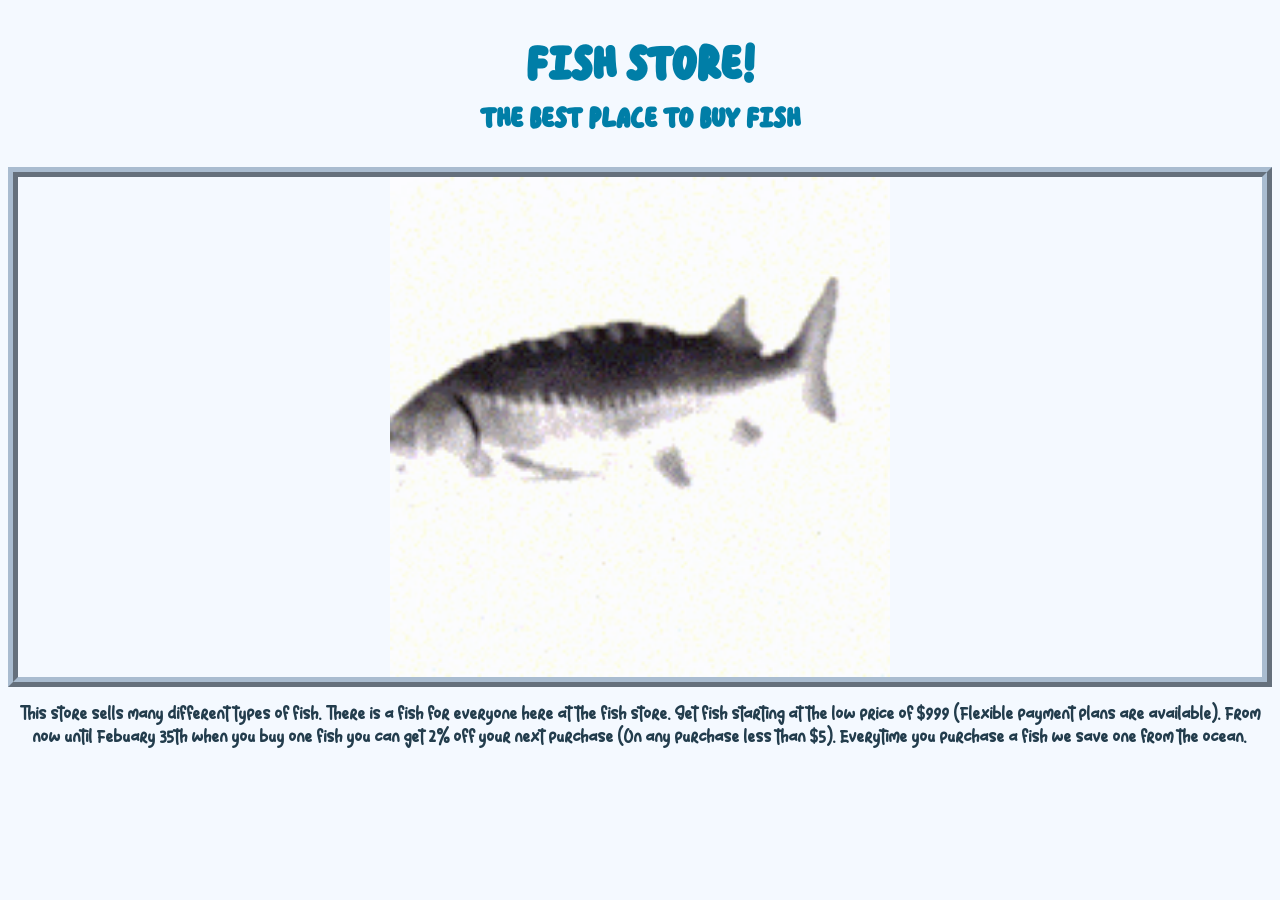
==== index.html @ 6e63a640 "Added the basic stuff" ====
<!DOCTYPE html>
<html lang="en">
<head>
    <meta charset="UTF-8">
    <meta name="viewport" content="width=device-width, initial-scale=1.0">
    <title>Fish Store</title>
    <link href="style.css" rel="stylesheet" type="text/css">
</head>
<body>
    <div class="header">
<h1>Fish store!</h1>
<h3>The best place to buy fish</h3>
</div>

<div class="fih">
<img src="fsh-spin.gif" width="500" alt="A fish spinning">
</div>

<p>This store sells many different types of fish. There is a fish for everyone here at the fish store. Get fish starting at the low price of $999 (Flexible payment plans are available). From now until Febuary 35th when you buy one fish you can get 2% off your next purchase (On any purchase less than $5). Everytime you purchase a fish we save one from the ocean.</p>

</body>
</html>
---- style.css ----
@font-face {
    font-family: fihFont;
    src: url(Shifa\ Rame.ttf);
}

@font-face {
    font-family: headerFont;
    src: url(OrangeGumdrop-PersonalUse-Regular.otf);
}

body {
    background-color: #F4F9FF;
}

.header {
    text-align: center;
    font-family: headerFont;
    color: #007EA7;
}

.header h1 {
    font-size: 50px;
    margin-bottom: 5px;
}

.header h3 {
    font-size: 30px;
    margin-top: 5px;
}

.fih {
    display: flex;
    justify-content: center;
    border-color: #A9BCD0;
    border-style: ridge;
    border-width: 10px;
}

p {
    font-family: fihFont;
    color: #233D4D;
    text-align: center;
}
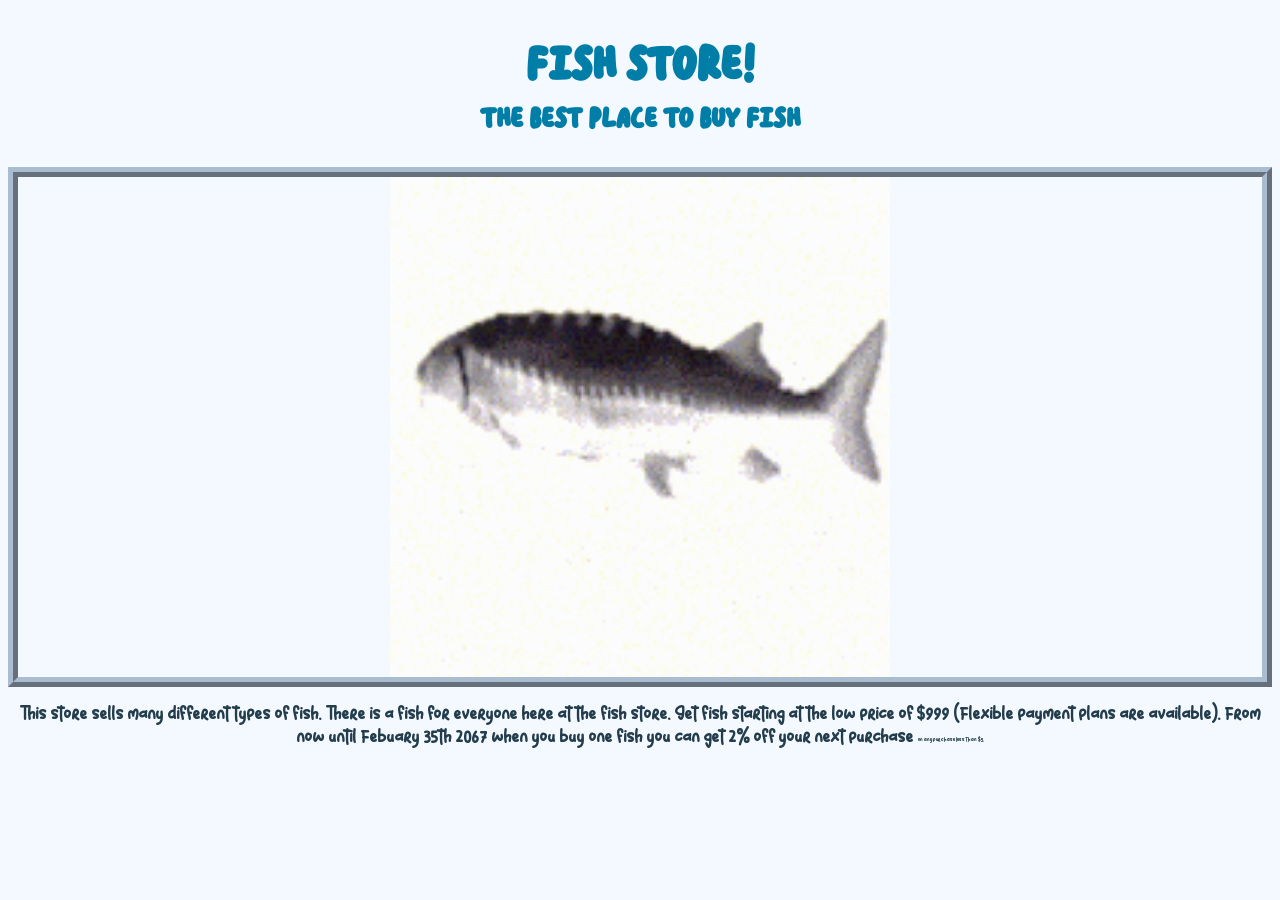
==== commit d4a26732: "Added some stuff" ====
--- a/index.html
+++ b/index.html
@@ -16,7 +16,7 @@
 <img src="fsh-spin.gif" width="500" alt="A fish spinning">
 </div>
 
-<p>This store sells many different types of fish. There is a fish for everyone here at the fish store. Get fish starting at the low price of $999 (Flexible payment plans are available). From now until Febuary 35th when you buy one fish you can get 2% off your next purchase (On any purchase less than $5). Everytime you purchase a fish we save one from the ocean.</p>
+<p>This store sells many different types of fish. There is a fish for everyone here at the fish store. Get fish starting at the low price of $999 (Flexible payment plans are available). From now until Febuary 35th 2067 when you buy one fish you can get 2% off your next purchase <span class="small"> on any purchase less than $5.</span></p>
 
 </body>
 </html>
--- a/style.css
+++ b/style.css
@@ -40,4 +40,8 @@
     font-family: fihFont;
     color: #233D4D;
     text-align: center;
+}
+
+.small {
+    font-size: 5px;
 }
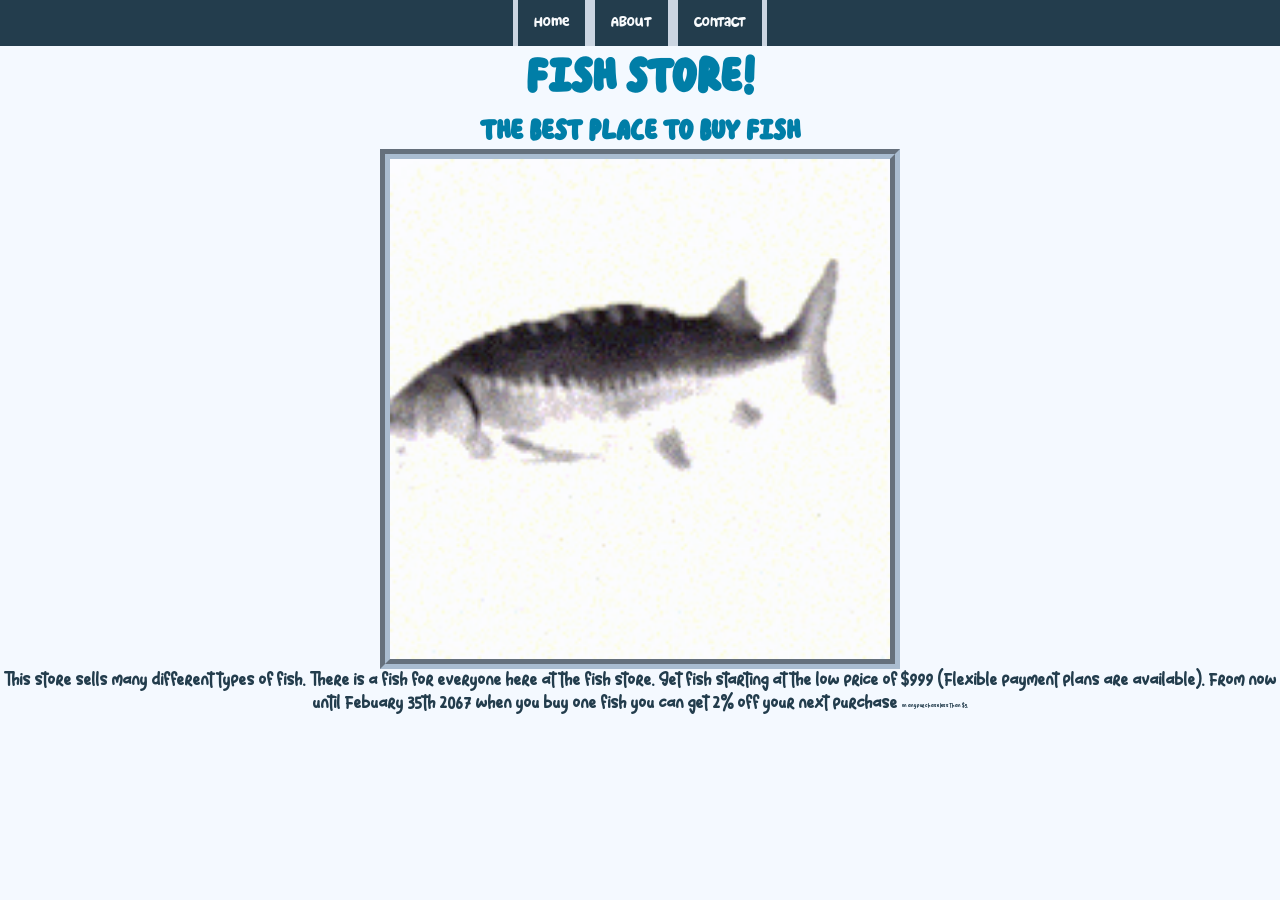
==== commit 0710e62d: "Added about page, nav bar, and more styling I got a lot done" ====
--- a/index.html
+++ b/index.html
@@ -1,22 +1,35 @@
 <!DOCTYPE html>
 <html lang="en">
+
 <head>
     <meta charset="UTF-8">
     <meta name="viewport" content="width=device-width, initial-scale=1.0">
     <title>Fish Store</title>
     <link href="style.css" rel="stylesheet" type="text/css">
 </head>
+
 <body>
+
+    <!--Nav Bar-->
+    <ul>
+        <li><a href="index.html">Home</a></li>
+        <li><a href="about.html">About</a></li>
+        <li><a href="">Contact</a></li>
+    </ul>
+    <!--End of Nav-->
+
     <div class="header">
-<h1>Fish store!</h1>
-<h3>The best place to buy fish</h3>
-</div>
+        <h1>Fish store!</h1>
+        <h3>The best place to buy fish</h3>
+    </div>
 
-<div class="fih">
-<img src="fsh-spin.gif" width="500" alt="A fish spinning">
-</div>
+    <img src="fsh-spin.gif" width="500" alt="A fish spinning">
 
-<p>This store sells many different types of fish. There is a fish for everyone here at the fish store. Get fish starting at the low price of $999 (Flexible payment plans are available). From now until Febuary 35th 2067 when you buy one fish you can get 2% off your next purchase <span class="small"> on any purchase less than $5.</span></p>
+    <p>This store sells many different types of fish. There is a fish for everyone here at the fish store. Get fish
+        starting at the low price of $999 (Flexible payment plans are available). From now until Febuary 35th 2067 when
+        you buy one fish you can get 2% off your next purchase <span class="small"> on any purchase less than $5.</span>
+    </p>
 
 </body>
+
 </html>
--- a/style.css
+++ b/style.css
@@ -1,3 +1,8 @@
+* {
+    margin: 0;
+    padding: 0;
+}
+
 @font-face {
     font-family: fihFont;
     src: url(Shifa\ Rame.ttf);
@@ -6,6 +11,11 @@
 @font-face {
     font-family: headerFont;
     src: url(OrangeGumdrop-PersonalUse-Regular.otf);
+}
+
+@font-face {
+    font-family: navBar;
+    src: url(Super\ Starfish.ttf);
 }
 
 body {
@@ -28,11 +38,11 @@
     margin-top: 5px;
 }
 
-.fih {
-    display: flex;
-    justify-content: center;
+img {
+    display: block;
+    margin: auto;
     border-color: #A9BCD0;
-    border-style: ridge;
+    border-style: groove;
     border-width: 10px;
 }
 
@@ -44,4 +54,40 @@
 
 .small {
     font-size: 5px;
-}+}
+
+ul {
+    list-style-type: none;
+    margin: 0;
+    padding: 0;
+    background-color: #233D4D;
+    color: #F8FAFC;
+    display: flex;
+    font-family: navBar;
+    justify-content: center;
+    /* makes the thing only move past a certain point */
+    position: sticky;
+    top: 0;
+}
+
+ul li a {
+    display: block;
+    color: #F8FAFC;
+    margin: 0;
+    padding: 14px 16px;
+    text-decoration: none;
+  }
+
+ul li a:hover {
+    background-color: #99D9EA;
+}
+
+  ul li :first-child {
+    float: left;
+    border-left: 5px solid #CBD5E1
+  }
+  
+  ul li :last-child {
+    float: left;
+    border-right: 5px solid #CBD5E1
+  }
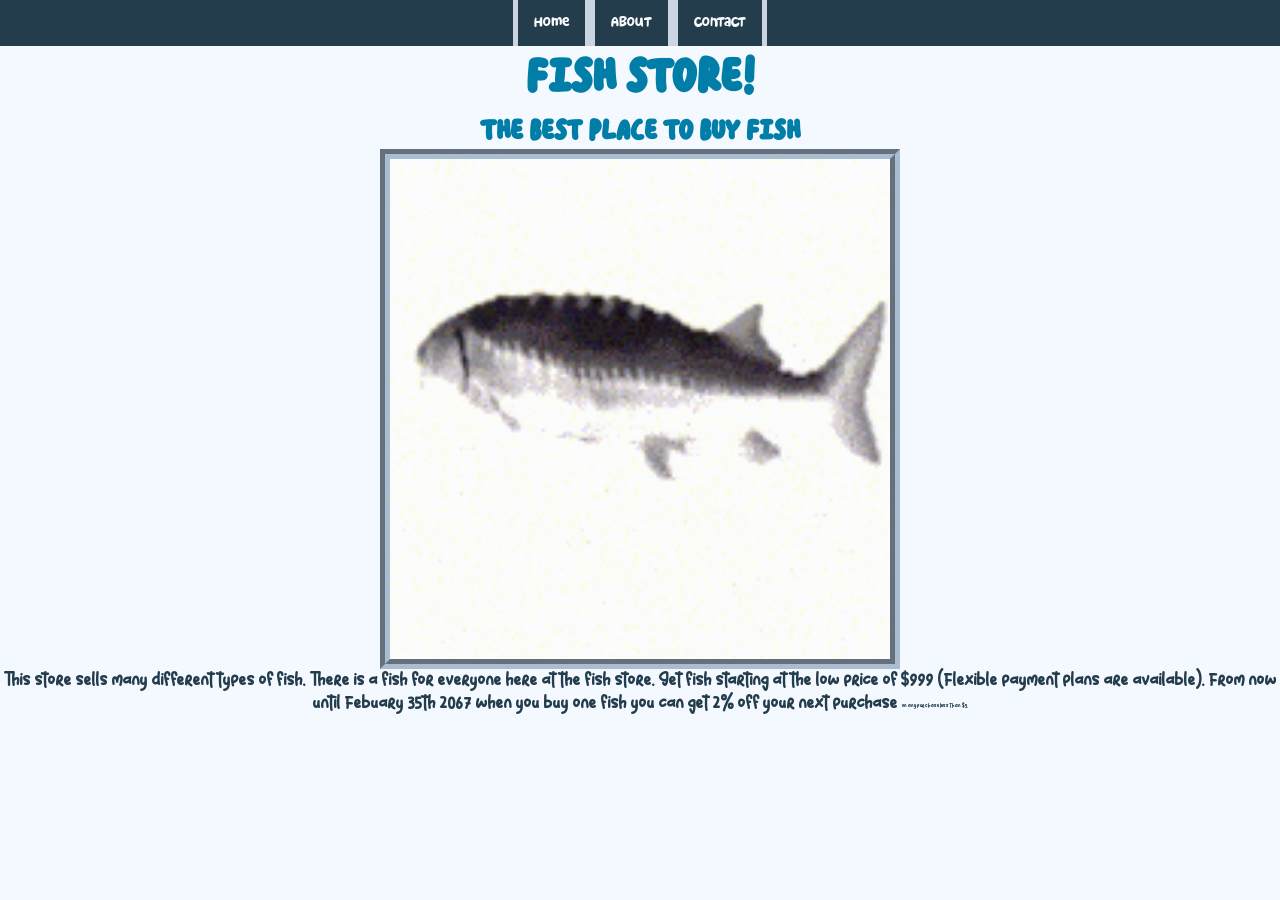
==== commit 6659d192: "Added contact information" ====
--- a/index.html
+++ b/index.html
@@ -14,7 +14,7 @@
     <ul>
         <li><a href="index.html">Home</a></li>
         <li><a href="about.html">About</a></li>
-        <li><a href="">Contact</a></li>
+        <li><a href="contact.html">Contact</a></li>
     </ul>
     <!--End of Nav-->
 
--- a/style.css
+++ b/style.css
@@ -30,6 +30,7 @@
 
 .header h1 {
     font-size: 50px;
+    font-family: headerFont;
     margin-bottom: 5px;
 }
 
@@ -90,4 +91,83 @@
   ul li :last-child {
     float: left;
     border-right: 5px solid #CBD5E1
-  }+  }
+
+  .flip-card {
+    background-color: transparent;
+    width: 300px;
+    height: 200px;
+    border: 1px solid #f1f1f1;
+    perspective: 1000px;
+  }
+  
+  .flip-card-inner {
+    position: relative;
+    width: 100%;
+    height: 100%;
+    text-align: center;
+    transition: transform 0.8s;
+    transform-style: preserve-3d;
+  }
+  
+  .flip-card:hover .flip-card-inner {
+    transform: rotateY(180deg);
+  }
+  
+  .flip-card-front, .flip-card-back {
+    position: absolute;
+    width: 100%;
+    height: 100%;
+    -webkit-backface-visibility: hidden;
+    backface-visibility: hidden;
+  }
+
+  .flip-card-front {
+    background-color: #bbb;
+    color: black;
+  }
+  
+  .flip-card-back {
+    background-color: #E2E8F0;
+    color: #1B263B;
+    font-family: fihFont;
+    transform: rotateY(180deg);
+    height: 300px;
+    width: 300px;
+  }
+
+  .flip-card-back h1 {
+    color: #F8FAFC;
+  }
+
+  input, textarea {
+    width: 300px;
+    padding: 8px;
+    margin-bottom: 10px;
+    font-family: navBar;
+    margin: auto;
+    border-color: #A9BCD0;
+    border-style: groove;
+    border-width: 10px;
+   }
+   
+   button {
+    padding: 10px 15px;
+    background-color: navy;
+    color: white;
+    border: none;
+    font-family:headerFont;
+    margin: auto;
+    border-color: #A9BCD0;
+    border-style: double;
+    border-width: 3px;
+   }
+   
+   button:hover {
+    background-color: rgb(59, 59, 197);
+   }
+
+   label {
+    font-family:fihFont;
+   }
+   
